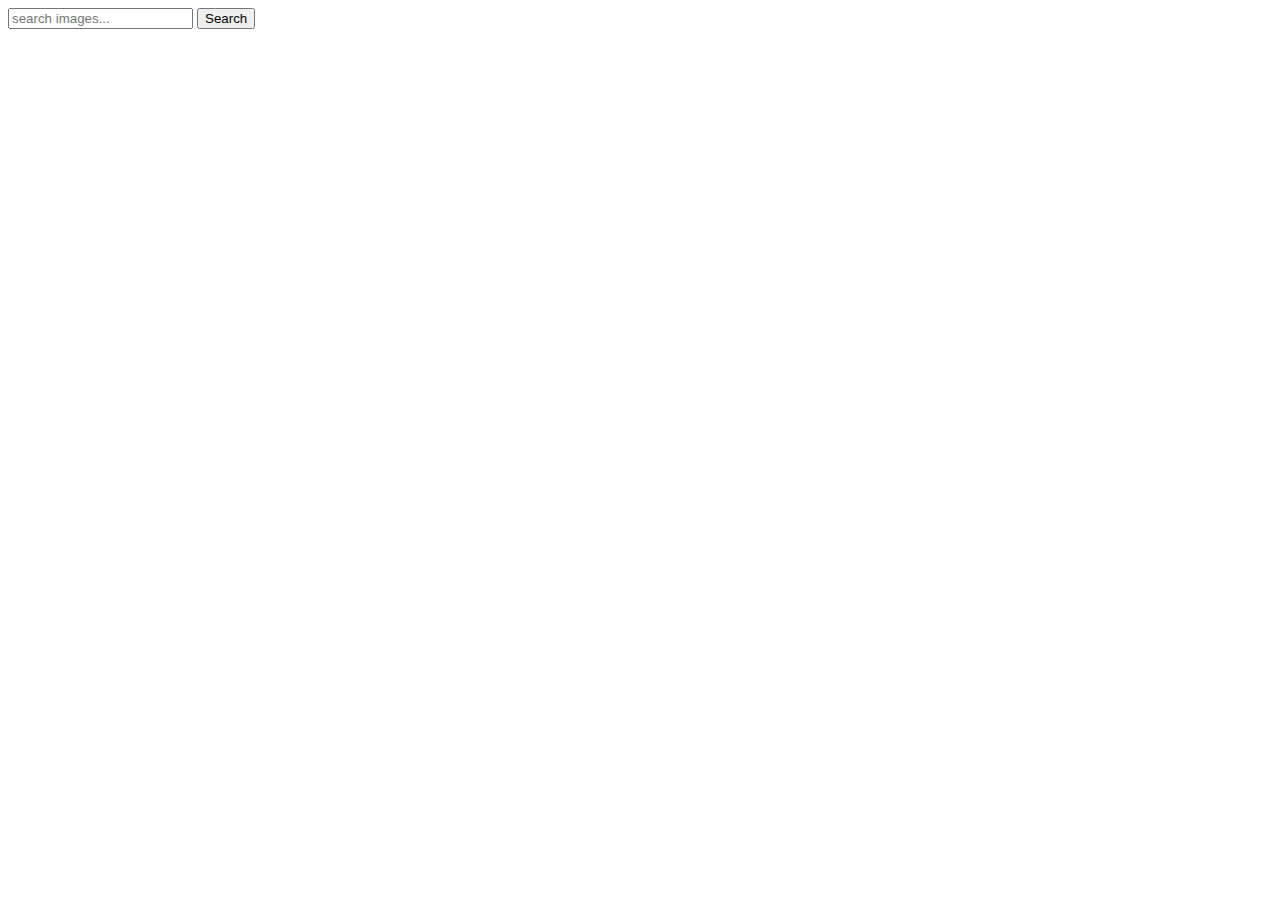
==== index.html @ 1b20dd9d "Deploying to gh-pages from @ koleso8/goit-js-hw-12@09ac4960410c2fb0c8d9a42362de8aadcaed052b 🚀" ====
<!DOCTYPE html>
<html lang="en">
  <head>
    <meta charset="UTF-8" />
    <meta name="viewport" content="width=device-width, initial-scale=1.0" />
    <title>goit-js-hw-12</title>
    
    <script type="module" crossorigin src="/goit-js-hw-11/commonHelpers.js"></script>
    <link rel="modulepreload" crossorigin href="/goit-js-hw-11/assets/vendor-8c59ed88.js">
    <link rel="stylesheet" href="/goit-js-hw-11/assets/vendor-1cd1f9d9.css">
    <link rel="stylesheet" href="/goit-js-hw-11/assets/index-f4e81909.css">
  </head>
  <body>
    <form class="form">
      <input type="text" name="text" placeholder="search images..." />
      <button class="btn-search" type="submit">Search</button>
    </form>

    <ul class="gallery"></ul>

    
  </body>
</html>
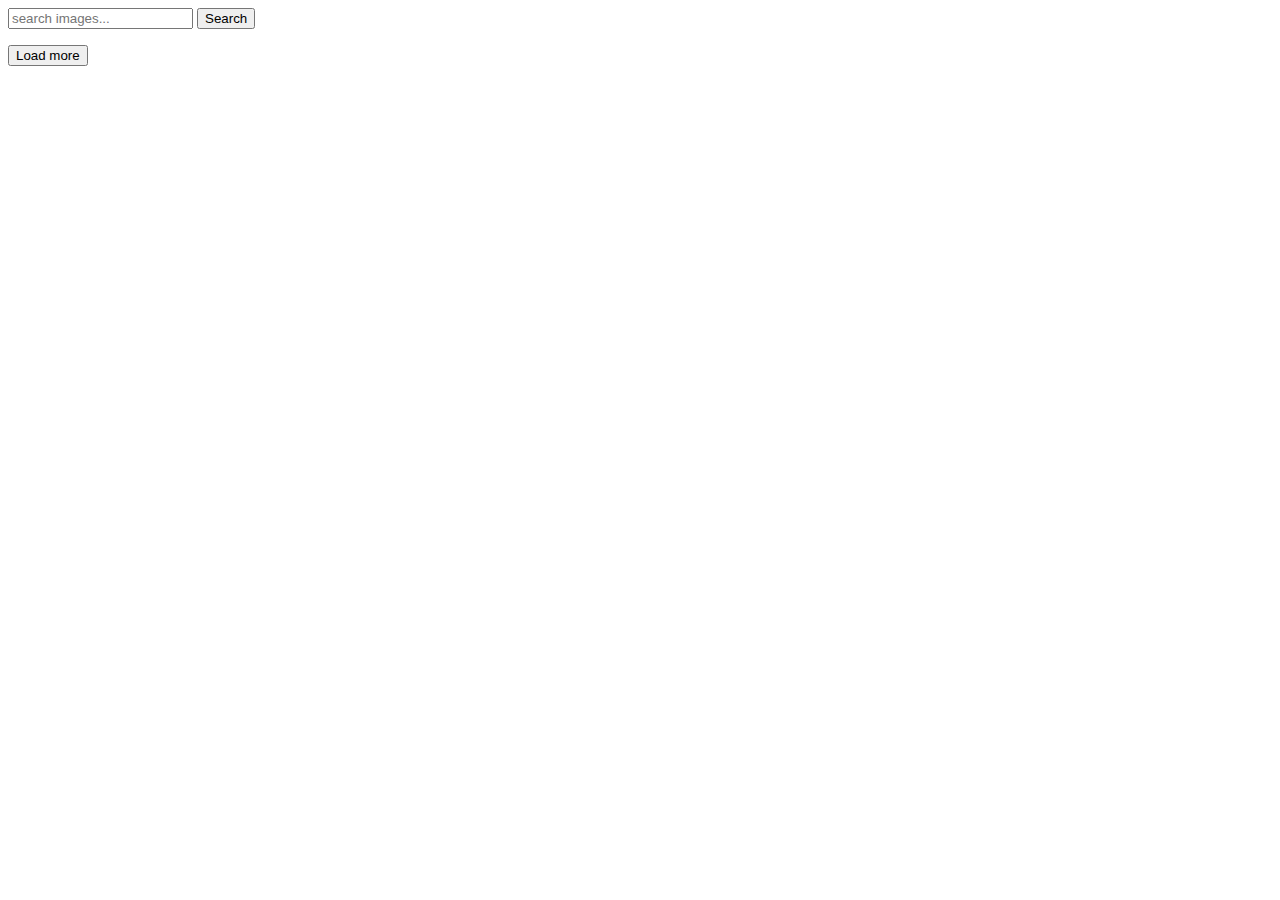
==== commit b21f587b: "Deploying to gh-pages from @ koleso8/goit-js-hw-12@a896012c3d72d7c71599cb81818b37a3c7f811bd 🚀" ====
--- a/index.html
+++ b/index.html
@@ -6,18 +6,20 @@
     <title>goit-js-hw-12</title>
     
     <script type="module" crossorigin src="/goit-js-hw-11/commonHelpers.js"></script>
-    <link rel="modulepreload" crossorigin href="/goit-js-hw-11/assets/vendor-8c59ed88.js">
+    <link rel="modulepreload" crossorigin href="/goit-js-hw-11/assets/vendor-c493984e.js">
     <link rel="stylesheet" href="/goit-js-hw-11/assets/vendor-1cd1f9d9.css">
-    <link rel="stylesheet" href="/goit-js-hw-11/assets/index-f4e81909.css">
+    <link rel="stylesheet" href="/goit-js-hw-11/assets/index-683ee5f4.css">
   </head>
   <body>
     <form class="form">
       <input type="text" name="text" placeholder="search images..." />
-      <button class="btn-search" type="submit">Search</button>
+      <button class="btn" type="submit">Search</button>
     </form>
 
     <ul class="gallery"></ul>
-
+    <button class="btn load-more visually-hidden" type="submit">
+      Load more
+    </button>
     
   </body>
 </html>
